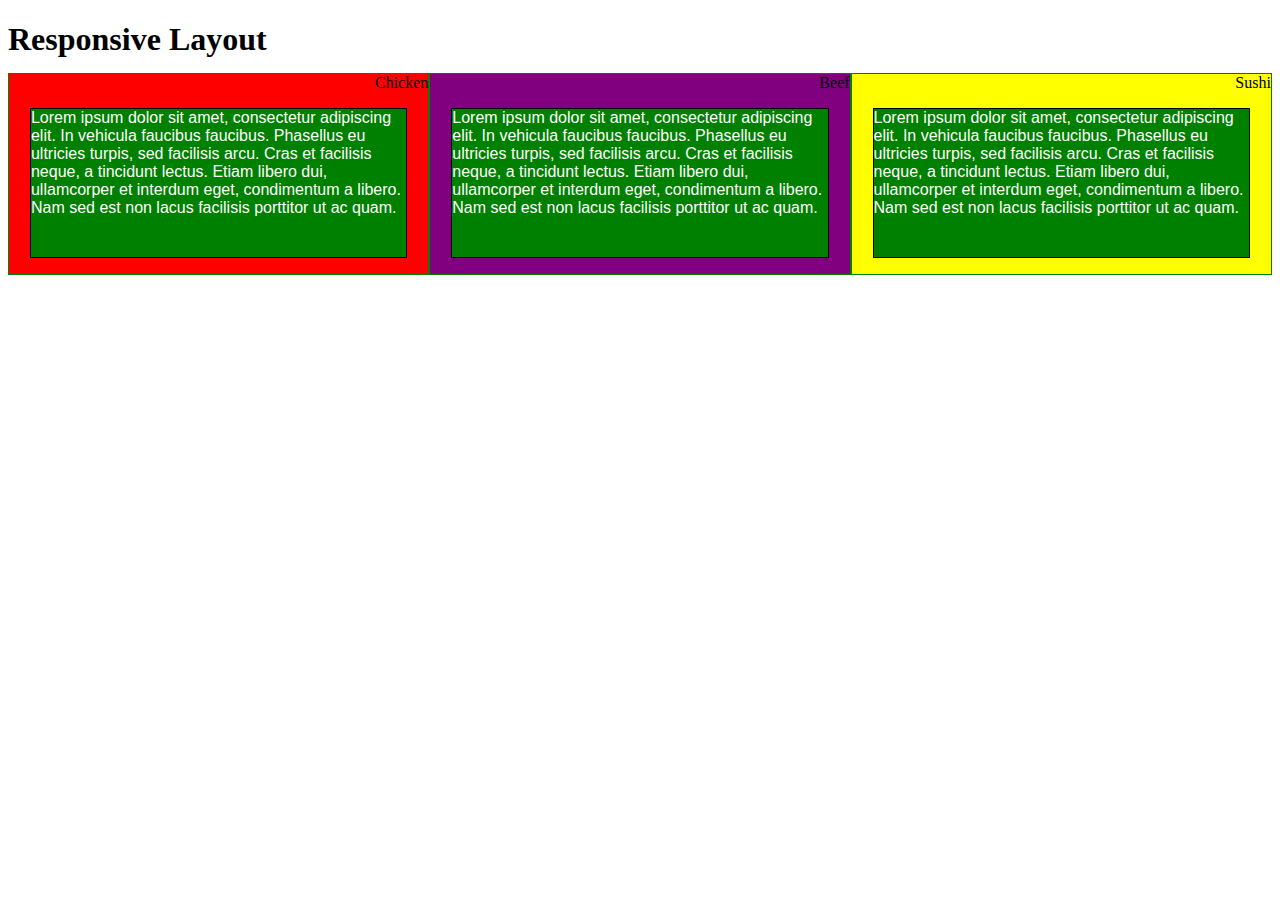
==== mod2_solution/index.html @ 05634722 "module 2" ====
<!DOCTYPE html>
<html>
<head>
<meta charset="utf-8">
<meta name="viewport" content="width=device-width, initial-scale=1">
<title>Responsive Layout</title>
<style>

/********** Base styles **********/
* {
  box-sizing: border-box;
}
h1 {
  margin-bottom: 15px;
}

p {
  border: 1px solid black;
  background-color: green;
  width: 90%;
  height: 150px;
  margin-right: auto;
  margin-left: auto;
  font-family: Helvetica;
  color: white;
  text-align: left;
}

#bg{
  background-color: red;
  text-align: right;
}

#bg1{
  background-color: purple;
  text-align: right;
}

#bg2{
  background-color: yellow;
  text-align: right;
}

/* Simple Responsive Framework. */
.row {
  width: 100%;
}

/********** Large devices only **********/
@media (min-width: 992px){
  .col-lg-1, .col-lg-2, .col-lg-3, .col-lg-4, .col-lg-5, .col-lg-6, .col-lg-7, .col-lg-8, .col-lg-9, .col-lg-10, .col-lg-11, .col-lg-12 {
    float: left;
    border: 1px solid green;
  }
  .col-lg-1 {
    width: 8.33%;
  }
  .col-lg-2 {
    width: 16.66%;
  }
  .col-lg-3 {
    width: 25%;
  }
  .col-lg-4 {
    width: 33.33%;
  }
  .col-lg-5 {
    width: 41.66%;
  }
  .col-lg-6 {
    width: 50%;
  }
  .col-lg-7 {
    width: 58.33%;
  }
  .col-lg-8 {
    width: 66.66%;
  }
  .col-lg-9 {
    width: 74.99%;
  }
  .col-lg-10 {
    width: 83.33%;
  }
  .col-lg-11 {
    width: 91.66%;
  }
  .col-lg-12 {
    width: 100%;
  }
}

/********** Medium devices only **********/
@media (min-width: 768px) and (max-width: 991px) { 
  .col-md-1, .col-md-2, .col-md-3, .col-md-4, .col-md-5, .col-md-6, .col-md-7, .col-md-8, .col-md-9, .col-md-10, .col-md-11, .col-md-12 {
    float: left;
    border: 1px solid green;
  }
  .col-md-1 {
    width: 8.33%;
  }
  .col-md-2 {
    width: 16.66%;
  }
  .col-md-3 {
    width: 25%;
  }
  .col-md-4 {
    width: 33.33%;
  }
  .col-md-5 {
    width: 41.66%;
  }
  .col-md-6 {
    width: 50%;
  }
  .col-md-7 {
    width: 58.33%;
  }
  .col-md-8 {
    width: 66.66%;
  }
  .col-md-9 {
    width: 74.99%;
  }
  .col-md-10 {
    width: 83.33%;
  }
  .col-md-11 {
    width: 91.66%;
  }
  .col-md-12 {
    width: 100%;
  }
}

</style>
</head>
<body>
<h1>Responsive Layout</h1>

<div class="row">
  <div class="col-lg-4 col-md-6" id="bg">Chicken
    <p>
      Lorem ipsum dolor sit amet, consectetur adipiscing elit. In vehicula faucibus faucibus. Phasellus eu ultricies turpis, sed facilisis arcu. Cras et facilisis neque, a tincidunt lectus. Etiam libero dui, ullamcorper et interdum eget, condimentum a libero. Nam sed est non lacus facilisis porttitor ut ac quam.  
    </p>
  </div>
  <div class="col-lg-4 col-md-6" id="bg1">Beef
    <p>
      Lorem ipsum dolor sit amet, consectetur adipiscing elit. In vehicula faucibus faucibus. Phasellus eu ultricies turpis, sed facilisis arcu. Cras et facilisis neque, a tincidunt lectus. Etiam libero dui, ullamcorper et interdum eget, condimentum a libero. Nam sed est non lacus facilisis porttitor ut ac quam.  
    </p>
  </div>
  <div class="col-lg-4 col-md-12" id="bg2">Sushi
    <p>
      Lorem ipsum dolor sit amet, consectetur adipiscing elit. In vehicula faucibus faucibus. Phasellus eu ultricies turpis, sed facilisis arcu. Cras et facilisis neque, a tincidunt lectus. Etiam libero dui, ullamcorper et interdum eget, condimentum a libero. Nam sed est non lacus facilisis porttitor ut ac quam. 
    </p>
  </div>
</div>

</body>
</html>
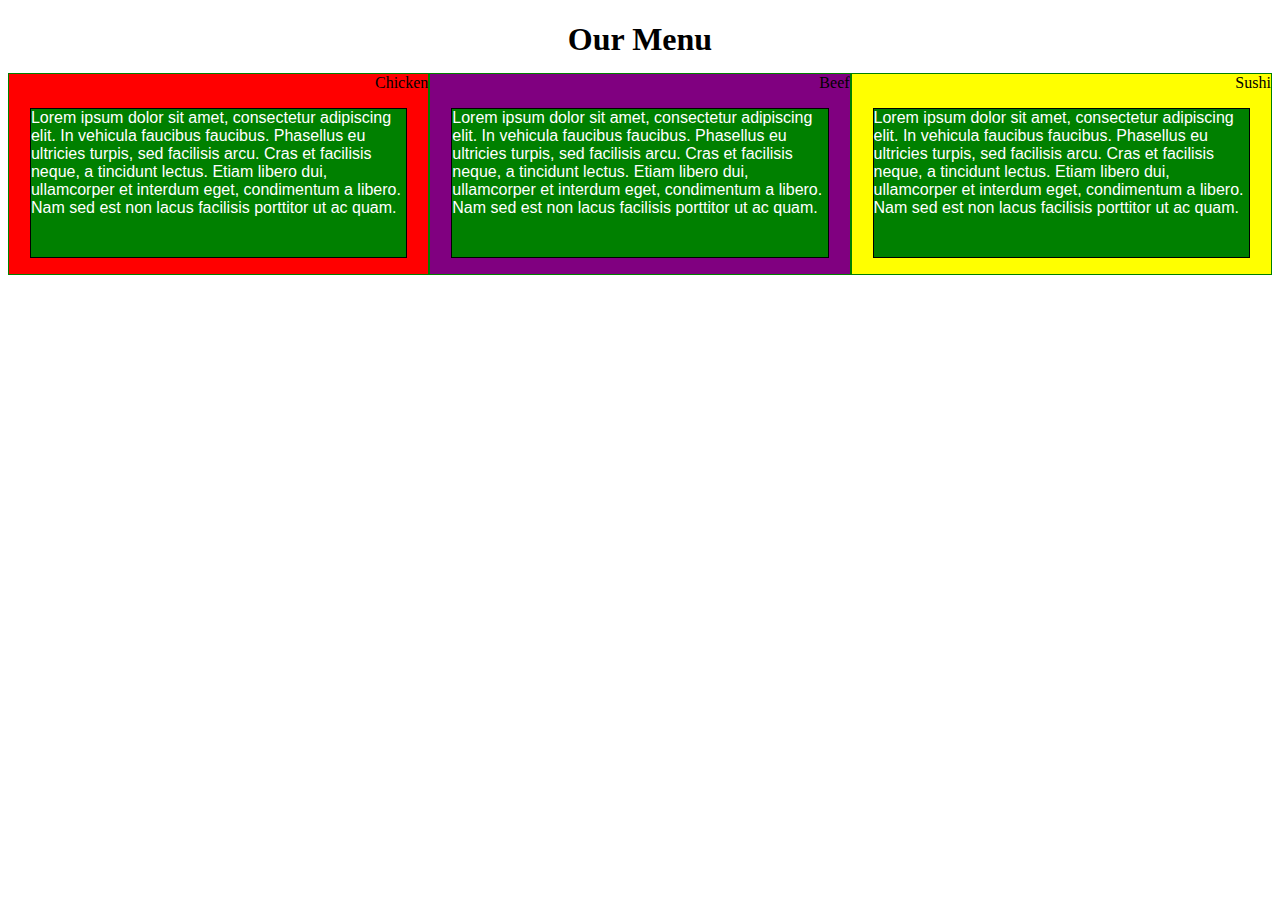
==== commit 9ae129c0: "module 2" ====
--- a/mod2_solution/index.html
+++ b/mod2_solution/index.html
@@ -3,15 +3,17 @@
 <head>
 <meta charset="utf-8">
 <meta name="viewport" content="width=device-width, initial-scale=1">
-<title>Responsive Layout</title>
+<title>Our Menu</title>
 <style>
 
 /********** Base styles **********/
 * {
   box-sizing: border-box;
 }
+
 h1 {
   margin-bottom: 15px;
+  text-align: center;
 }
 
 p {
@@ -137,7 +139,7 @@
 </style>
 </head>
 <body>
-<h1>Responsive Layout</h1>
+<h1>Our Menu</h1>
 
 <div class="row">
   <div class="col-lg-4 col-md-6" id="bg">Chicken
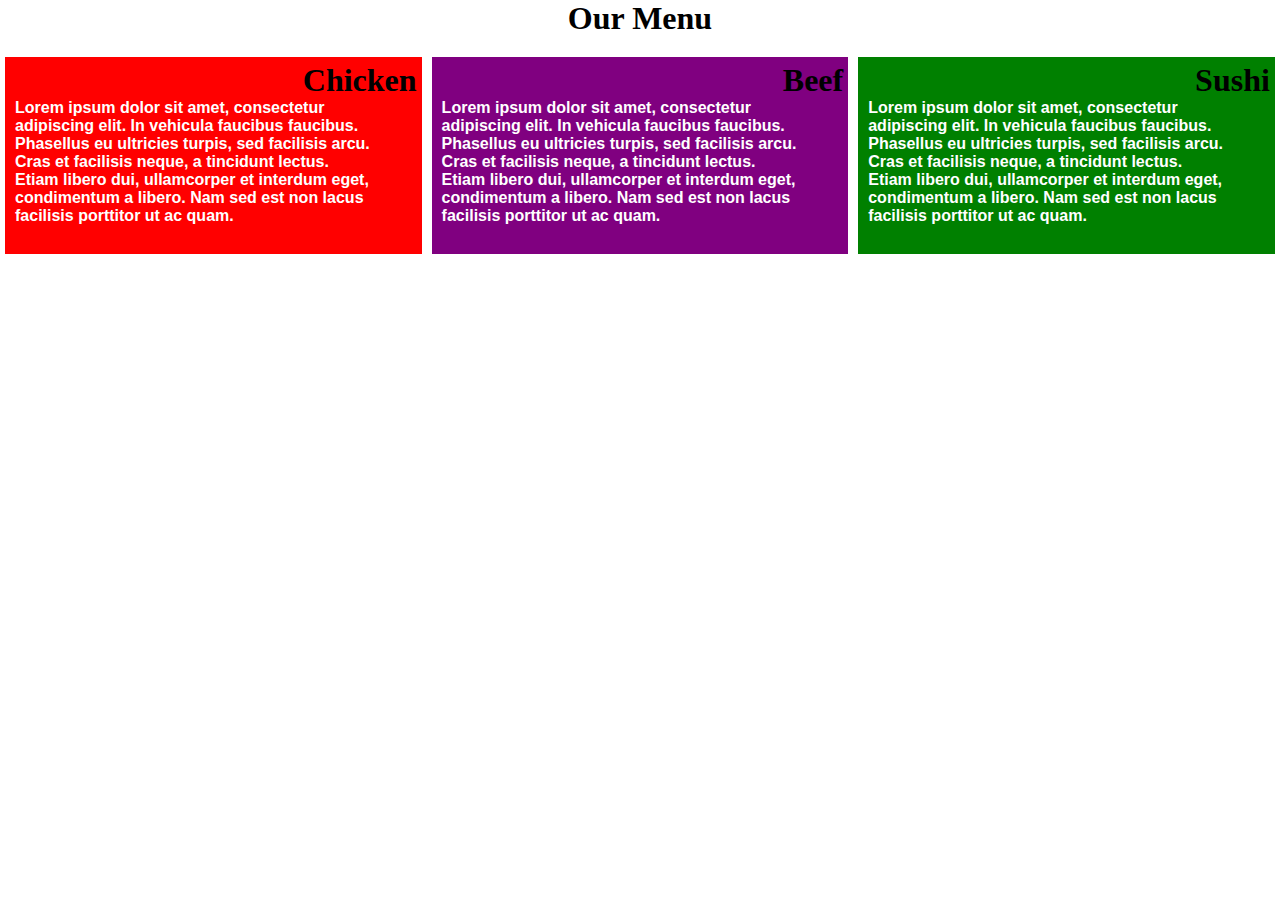
==== commit 76912e7d: "module 2 revision" ====
--- a/mod2_solution/index.html
+++ b/mod2_solution/index.html
@@ -9,50 +9,70 @@
 /********** Base styles **********/
 * {
   box-sizing: border-box;
+  margin: 0;
+  padding: 0;
 }
+
 
 h1 {
   margin-bottom: 15px;
   text-align: center;
 }
 
+#bg{
+  background-color: red;
+  text-align: right;
+  padding: 5px;
+  /*border-left: 0px 5px 0px 0px;*/
+  margin: 5px;
+  font-size: 2em;
+}
+
+#bg1{
+  background-color: purple;
+  text-align: right;
+  padding:5px;
+  /*border: 0px 5px 0px 0px;*/
+  margin: 5px;
+  font-size: 2em;
+}
+
+#bg2{
+  background-color: green;
+  text-align: right;
+  padding: 5px;
+  /*border-left: 0px 5px 0px 0px;*/
+  margin: 5px;
+  font-size: 2em;
+}
+
+
 p {
-  border: 1px solid black;
-  background-color: green;
+  /*border: 1px solid black;*/
   width: 90%;
   height: 150px;
+  padding-left: 5px;
+  padding-bottom: 5px;	
   margin-right: auto;
-  margin-left: auto;
+  /*margin-left: auto;*/
+  font-size: 0.5em;
   font-family: Helvetica;
   color: white;
   text-align: left;
 }
 
-#bg{
-  background-color: red;
-  text-align: right;
-}
-
-#bg1{
-  background-color: purple;
-  text-align: right;
-}
-
-#bg2{
-  background-color: yellow;
-  text-align: right;
-}
 
 /* Simple Responsive Framework. */
 .row {
   width: 100%;
+  /*position: relative;*/
 }
 
 /********** Large devices only **********/
 @media (min-width: 992px){
   .col-lg-1, .col-lg-2, .col-lg-3, .col-lg-4, .col-lg-5, .col-lg-6, .col-lg-7, .col-lg-8, .col-lg-9, .col-lg-10, .col-lg-11, .col-lg-12 {
     float: left;
-    border: 1px solid green;
+    /*border: 1px solid black;*/
   }
   .col-lg-1 {
     width: 8.33%;
@@ -96,7 +116,7 @@
 @media (min-width: 768px) and (max-width: 991px) { 
   .col-md-1, .col-md-2, .col-md-3, .col-md-4, .col-md-5, .col-md-6, .col-md-7, .col-md-8, .col-md-9, .col-md-10, .col-md-11, .col-md-12 {
     float: left;
-    border: 1px solid green;
+    /*border: 1px solid green;*/
   }
   .col-md-1 {
     width: 8.33%;
@@ -142,20 +162,26 @@
 <h1>Our Menu</h1>
 
 <div class="row">
-  <div class="col-lg-4 col-md-6" id="bg">Chicken
+  <div class="col-lg-4 col-md-6">
+    <h1 id="bg">Chicken
+	    <p>
+	      Lorem ipsum dolor sit amet, consectetur adipiscing elit. In vehicula faucibus faucibus. Phasellus eu ultricies turpis, sed facilisis arcu. Cras et facilisis neque, a tincidunt lectus. Etiam libero dui, ullamcorper et interdum eget, condimentum a libero. Nam sed est non lacus facilisis porttitor ut ac quam.  
+	    </p>
+    </h1>
+  </div>
+  <div class="col-lg-4 col-md-6">
+   <h1 id="bg1">Beef
     <p>
       Lorem ipsum dolor sit amet, consectetur adipiscing elit. In vehicula faucibus faucibus. Phasellus eu ultricies turpis, sed facilisis arcu. Cras et facilisis neque, a tincidunt lectus. Etiam libero dui, ullamcorper et interdum eget, condimentum a libero. Nam sed est non lacus facilisis porttitor ut ac quam.  
     </p>
+   </h1>
   </div>
-  <div class="col-lg-4 col-md-6" id="bg1">Beef
-    <p>
-      Lorem ipsum dolor sit amet, consectetur adipiscing elit. In vehicula faucibus faucibus. Phasellus eu ultricies turpis, sed facilisis arcu. Cras et facilisis neque, a tincidunt lectus. Etiam libero dui, ullamcorper et interdum eget, condimentum a libero. Nam sed est non lacus facilisis porttitor ut ac quam.  
-    </p>
-  </div>
-  <div class="col-lg-4 col-md-12" id="bg2">Sushi
+  <div class="col-lg-4 col-md-12">
+  <h1 id="bg2">Sushi
     <p>
       Lorem ipsum dolor sit amet, consectetur adipiscing elit. In vehicula faucibus faucibus. Phasellus eu ultricies turpis, sed facilisis arcu. Cras et facilisis neque, a tincidunt lectus. Etiam libero dui, ullamcorper et interdum eget, condimentum a libero. Nam sed est non lacus facilisis porttitor ut ac quam. 
     </p>
+   </h1>
   </div>
 </div>
 
